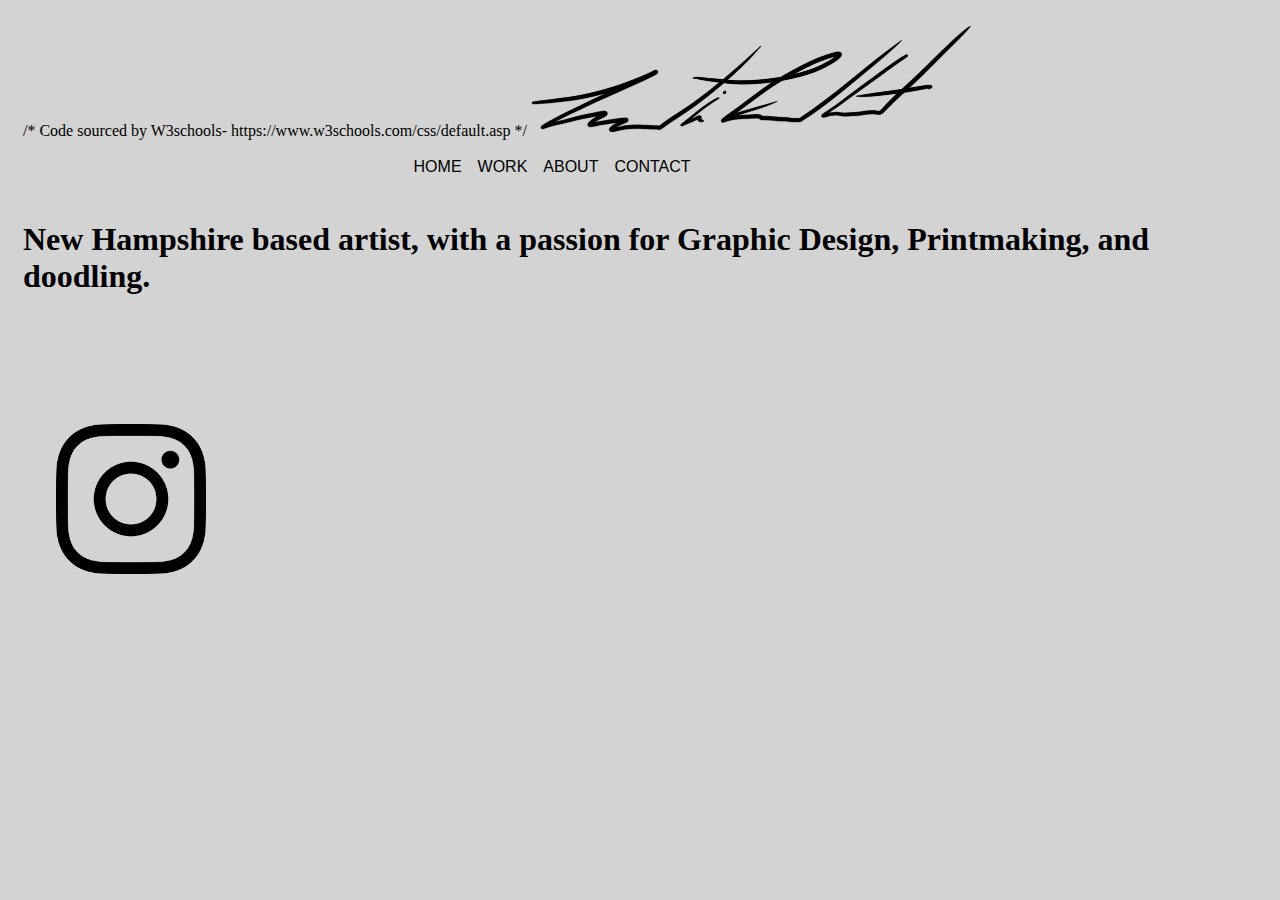
==== about.html @ 22d05dd5 "Update about.html" ====
<!doctype html>
<html>
<head>
<meta charset="utf-8">
<title>Martin Koehlert Art- About</title>
	/* Code sourced by W3schools- https://www.w3schools.com/css/default.asp */
<link href="stylesheet.css" rel="stylesheet" type="text/css">
</head>

<body>
	<img src="signature.png" width="440" height="112.5" alt="Martin Koehlert's Signature" id="logo"/>
<nav>
	<li><a class="home" href="work.html">HOME</a></li>
	
	<li> <a class="work" href="work.html">WORK</a></li>
	
	<li><a class="about" href="about.html">ABOUT</a></li>
	
	<li><a class="contact" href="contact.html">CONTACT</a></li>
</nav>
	<h1>New Hampshire based artist, with a passion for Graphic Design, Printmaking, and doodling.</h1>
	
<a href="https://www.instagram.com/mkoehlart/">
<img src="instagram-new-outline.png" height="150" width="150" class="insta"></a>	

</body>
</html>
---- stylesheet.css ----
@charset "utf-8";
/* CSS Document */
.home {font-family: Gotham, "Helvetica Neue", Helvetica, Arial, "sans-serif"}

.work {font-family: Gotham, "Helvetica Neue", Helvetica, Arial, "sans-serif"}

.about {font-family: Gotham, "Helvetica Neue", Helvetica, Arial, "sans-serif"}

.contact {font-family: Gotham, "Helvetica Neue", Helvetica, Arial, "sans-serif"}

.info {font-family: Gotham, "Helvetica Neue", Helvetica, Arial, "sans-serif";
	display: block;
	margin-left: auto;
	margin-right: auto;
	margin-top: auto;
	margin-bottom: auto;
	width: 38%;
	justify-content: center;
	align-items: center;
	padding: 20px;
	
}

.logo {display: block;
	margin-left: auto;
	margin-right: auto;
	margin-top: auto;
	margin-bottom: auto;
	padding: 50px 50px 50px 10px;
	width: 50%;}

body {align-content: center;
	background-color:lightgray;
	padding: 15px;
	}

li {list-style-type: none;
	float: left;
	}

a {display: block;
	padding: 8px;
	color:black;
	text-decoration: none;
	}

a:hover {
  color:dimgray;
}

nav {display: block;
	margin-left: auto;
	margin-right: auto;
	margin-top: auto;
	margin-bottom: auto;
	width: 38%;
	padding: 10px 50px 50px 50px;
	}

.row1 {display: flex;
		justify-content:center;
		align-items: center;
		padding: 5px;
		
}

.row2 {display: flex;
		justify-content:center;
		align-items: center;
		padding: 5px
}

.row3 {display: flex;
		justify-content:center;
		align-items: center;
		padding: 5px;
	
}

.logo {display: flex;
		justify-content:center;
		align-items: center;
		padding: 5px;
}

.insta {position: fixed;
		display:inline;
		margin: 100px 100px 25px 25px
		}
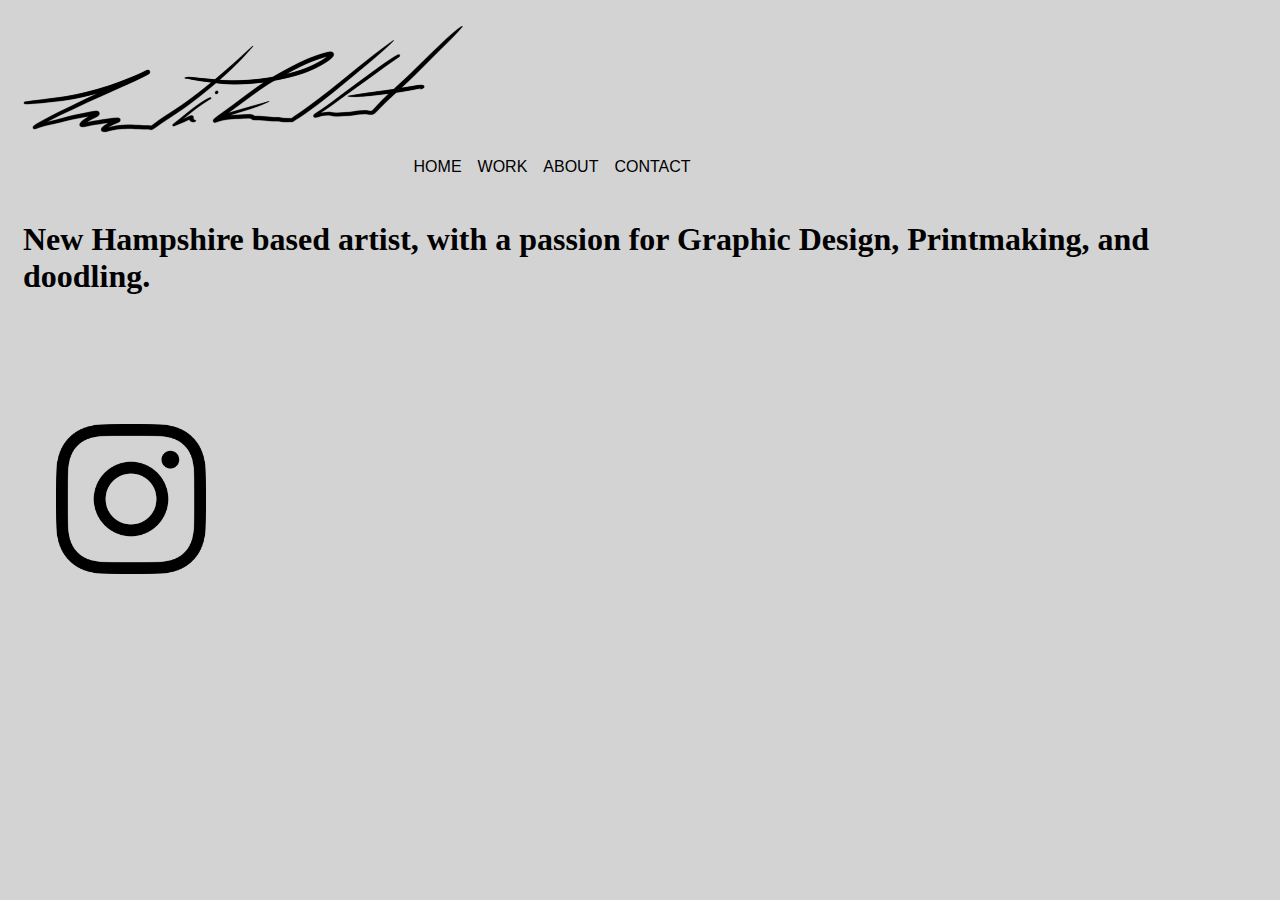
==== commit df48851d: "Update about.html" ====
--- a/about.html
+++ b/about.html
@@ -3,7 +3,7 @@
 <head>
 <meta charset="utf-8">
 <title>Martin Koehlert Art- About</title>
-	/* Code sourced by W3schools- https://www.w3schools.com/css/default.asp */
+	<!-- Code sourced by W3schools- https://www.w3schools.com/css/default.asp -->
 <link href="stylesheet.css" rel="stylesheet" type="text/css">
 </head>
 
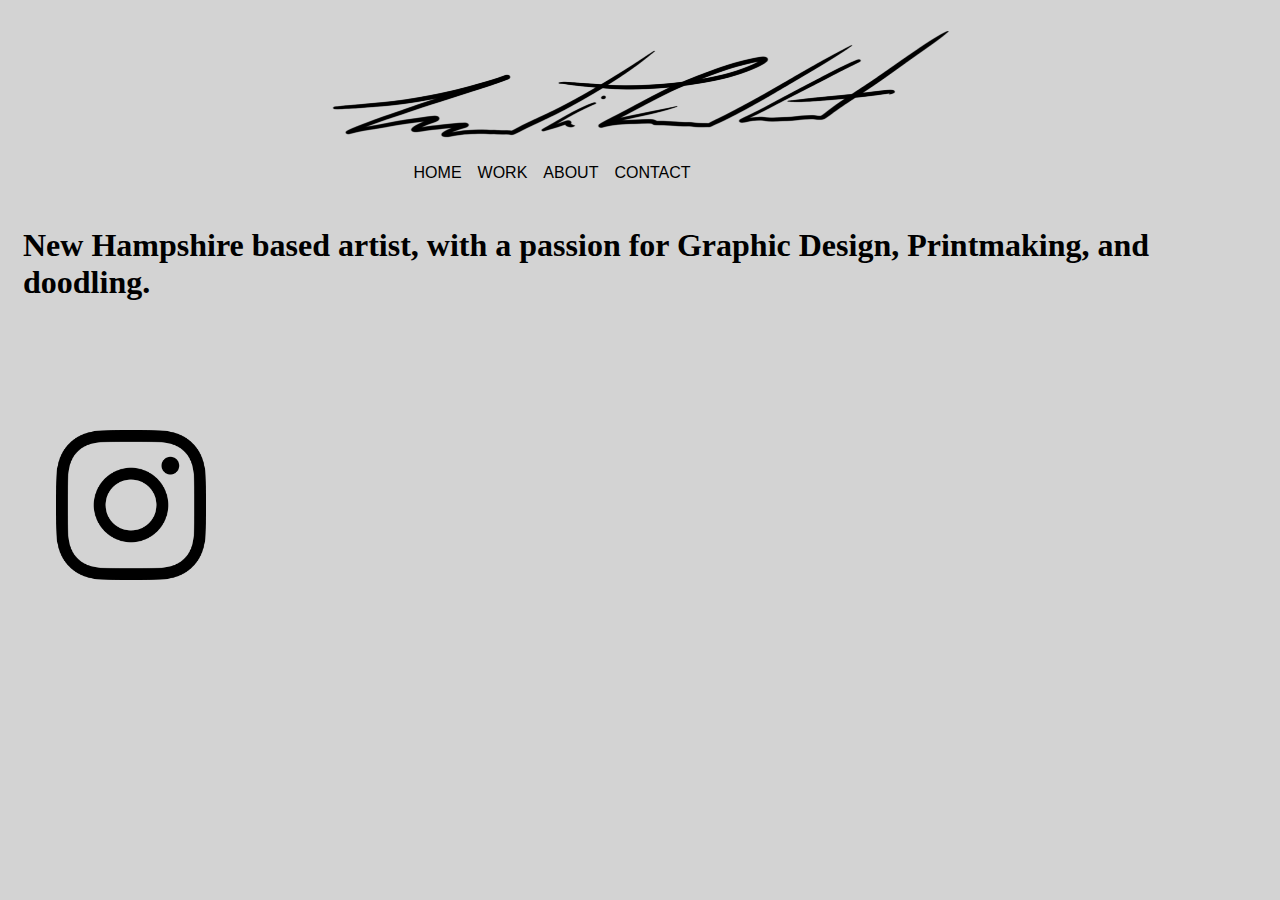
==== commit b5ca242f: "Update about.html" ====
--- a/about.html
+++ b/about.html
@@ -8,7 +8,7 @@
 </head>
 
 <body>
-	<img src="signature.png" width="440" height="112.5" alt="Martin Koehlert's Signature" id="logo"/>
+	<img src="signature.png" width="440" height="112.5" alt="Martin Koehlert's Signature" class="logo"/>
 <nav>
 	<li><a class="home" href="work.html">HOME</a></li>
 	
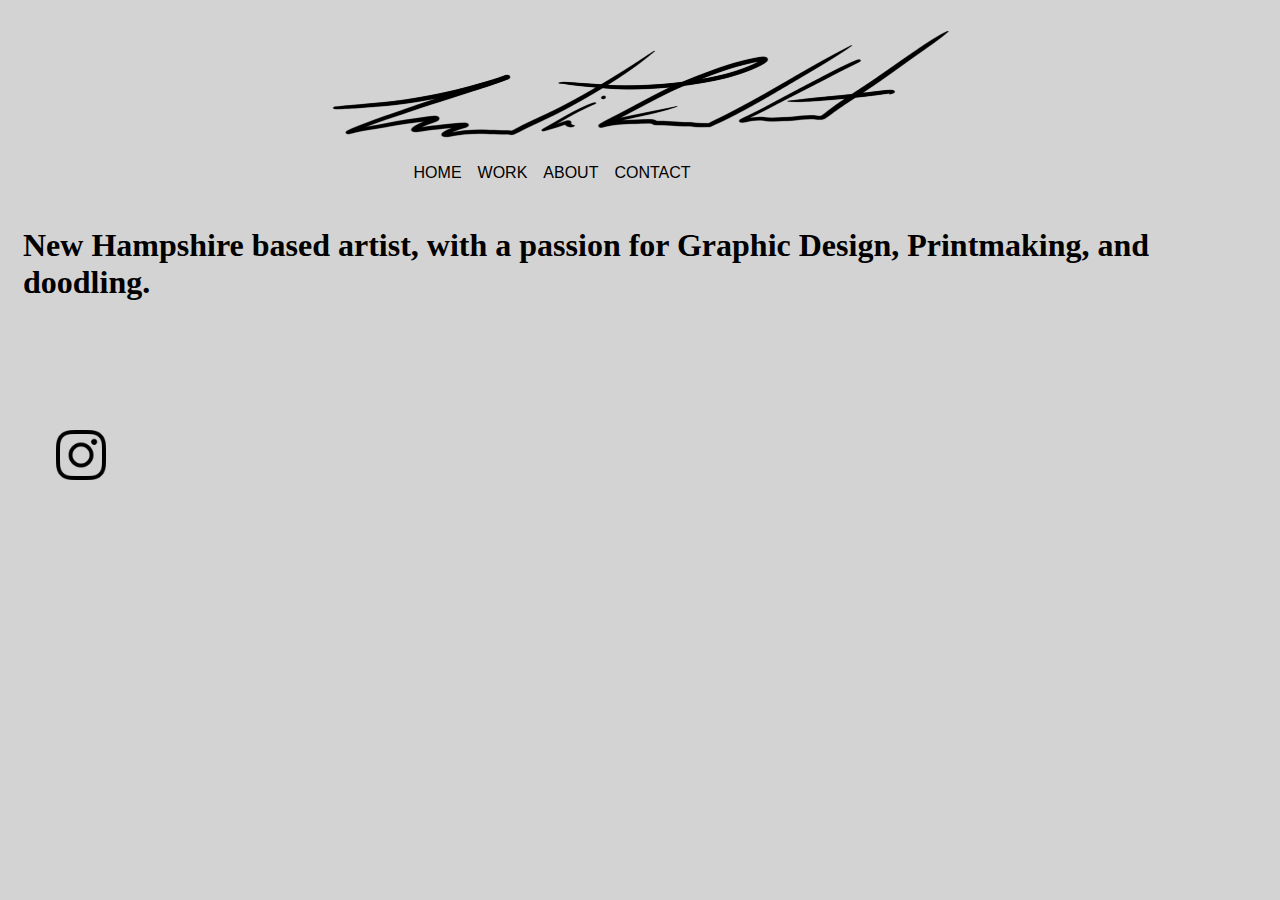
==== commit d32f2e3f: "Update about.html" ====
--- a/about.html
+++ b/about.html
@@ -3,7 +3,7 @@
 <head>
 <meta charset="utf-8">
 <title>Martin Koehlert Art- About</title>
-	<!-- Code sourced by W3schools- https://www.w3schools.com/css/default.asp -->
+	<!-- Code sourced from W3schools- https://www.w3schools.com/css/default.asp -->
 <link href="stylesheet.css" rel="stylesheet" type="text/css">
 </head>
 
@@ -21,7 +21,7 @@
 	<h1>New Hampshire based artist, with a passion for Graphic Design, Printmaking, and doodling.</h1>
 	
 <a href="https://www.instagram.com/mkoehlart/">
-<img src="instagram-new-outline.png" height="150" width="150" class="insta"></a>	
+<img src="instagram-new-outline.png" height="50" width="50" class="insta"></a>	
 
 </body>
 </html>
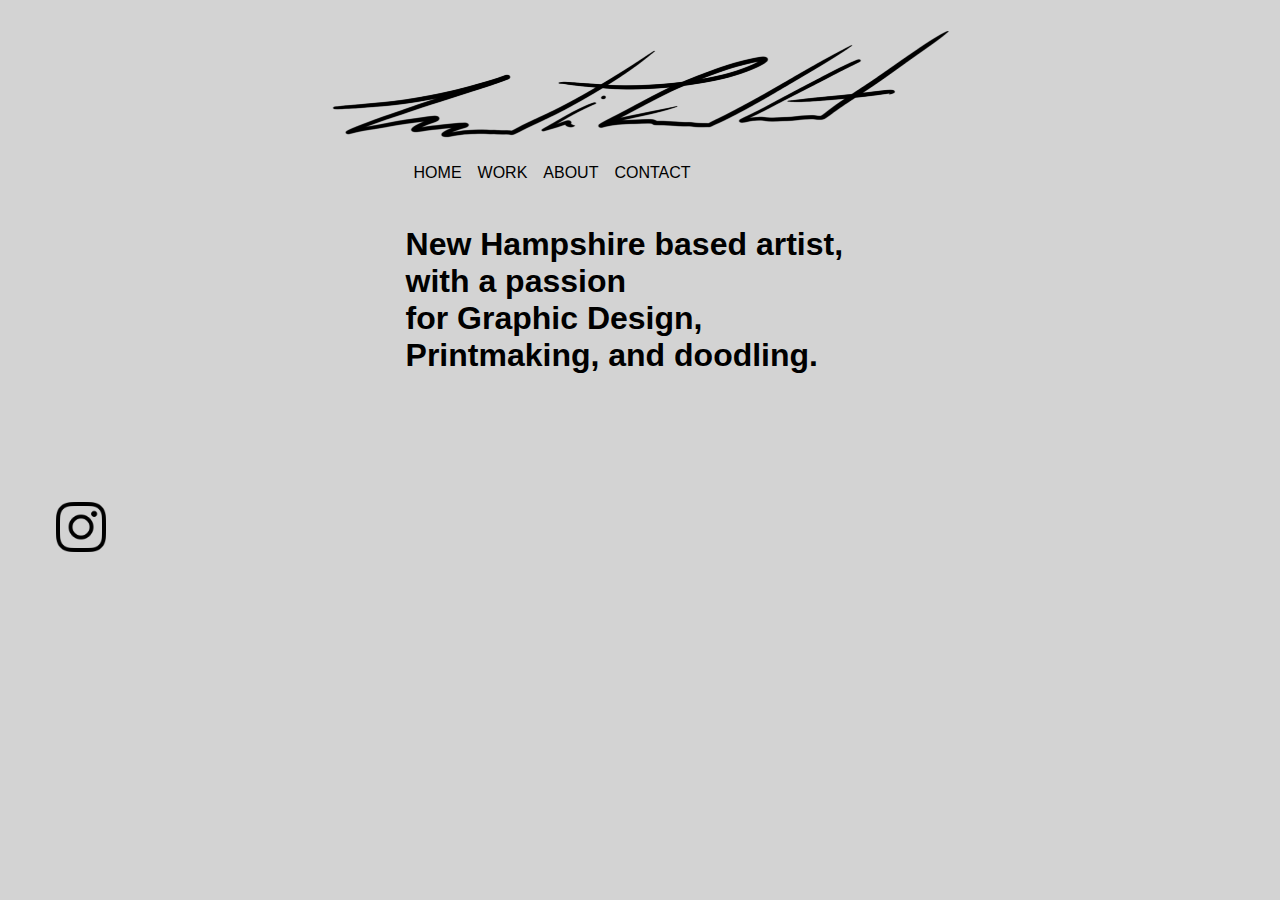
==== commit 9991d033: "Update about.html" ====
--- a/about.html
+++ b/about.html
@@ -18,7 +18,7 @@
 	
 	<li><a class="contact" href="contact.html">CONTACT</a></li>
 </nav>
-	<h1>New Hampshire based artist, with a passion for Graphic Design, Printmaking, and doodling.</h1>
+	<h1 class="info">New Hampshire based artist, with a passion <br>for Graphic Design, Printmaking, and doodling.</h1>
 	
 <a href="https://www.instagram.com/mkoehlart/">
 <img src="instagram-new-outline.png" height="50" width="50" class="insta"></a>	
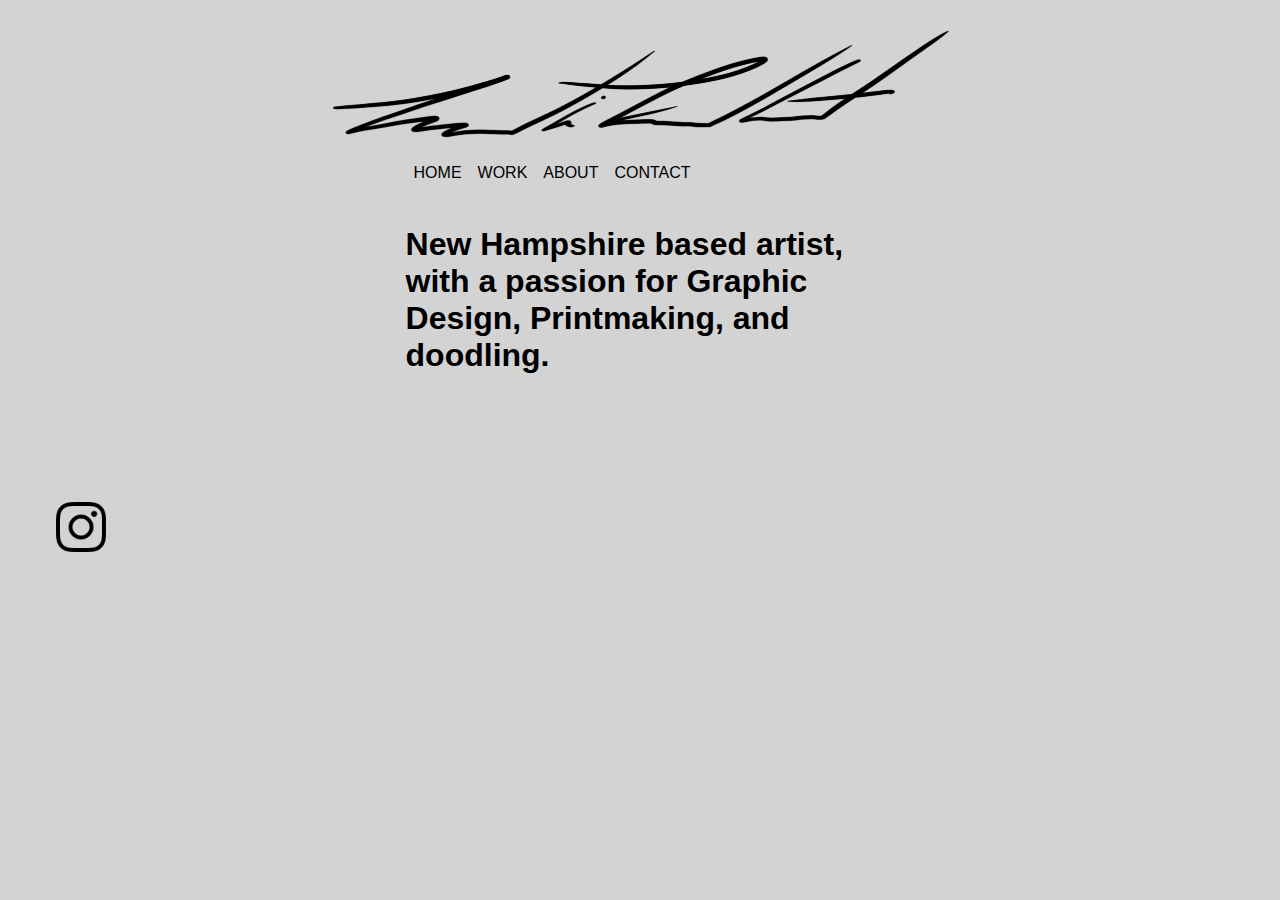
==== commit d3024f0f: "Update about.html" ====
--- a/about.html
+++ b/about.html
@@ -18,7 +18,7 @@
 	
 	<li><a class="contact" href="contact.html">CONTACT</a></li>
 </nav>
-	<h1 class="info">New Hampshire based artist, with a passion <br>for Graphic Design, Printmaking, and doodling.</h1>
+	<h1 class="info">New Hampshire based artist, with a passion for Graphic Design, Printmaking, and doodling.</h1>
 	
 <a href="https://www.instagram.com/mkoehlart/">
 <img src="instagram-new-outline.png" height="50" width="50" class="insta"></a>	
